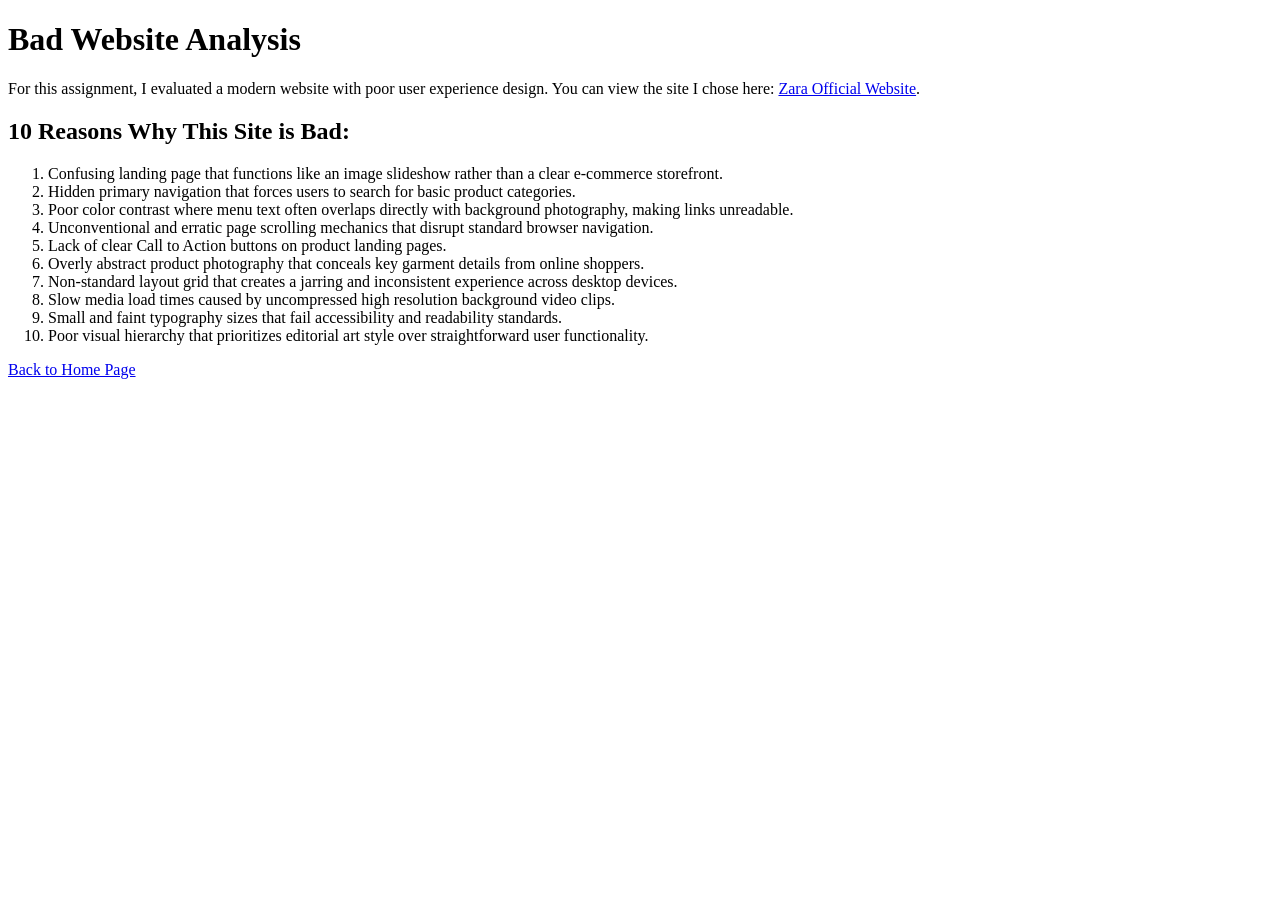
==== q2.html @ 60e59e71 "Add files via upload" ====
<!DOCTYPE html>
<html lang="en">
<head>
    <meta charset="UTF-8">
    <title>Bad Website Analysis</title>
</head>
<body>
    <h1>Bad Website Analysis</h1>
    
    <p>For this assignment, I evaluated a modern website with poor user experience design. You can view the site I chose here: <a href="https://www.zara.com" target="_blank">Zara Official Website</a>.</p>
    
    <h2>10 Reasons Why This Site is Bad:</h2>
    <ol>
        <li>Confusing landing page that functions like an image slideshow rather than a clear e-commerce storefront.</li>
        <li>Hidden primary navigation that forces users to search for basic product categories.</li>
        <li>Poor color contrast where menu text often overlaps directly with background photography, making links unreadable.</li>
        <li>Unconventional and erratic page scrolling mechanics that disrupt standard browser navigation.</li>
        <li>Lack of clear Call to Action buttons on product landing pages.</li>
        <li>Overly abstract product photography that conceals key garment details from online shoppers.</li>
        <li>Non-standard layout grid that creates a jarring and inconsistent experience across desktop devices.</li>
        <li>Slow media load times caused by uncompressed high resolution background video clips.</li>
        <li>Small and faint typography sizes that fail accessibility and readability standards.</li>
        <li>Poor visual hierarchy that prioritizes editorial art style over straightforward user functionality.</li>
    </ol>
    
    <p><a href="index.html">Back to Home Page</a></p>
</body>
</html>
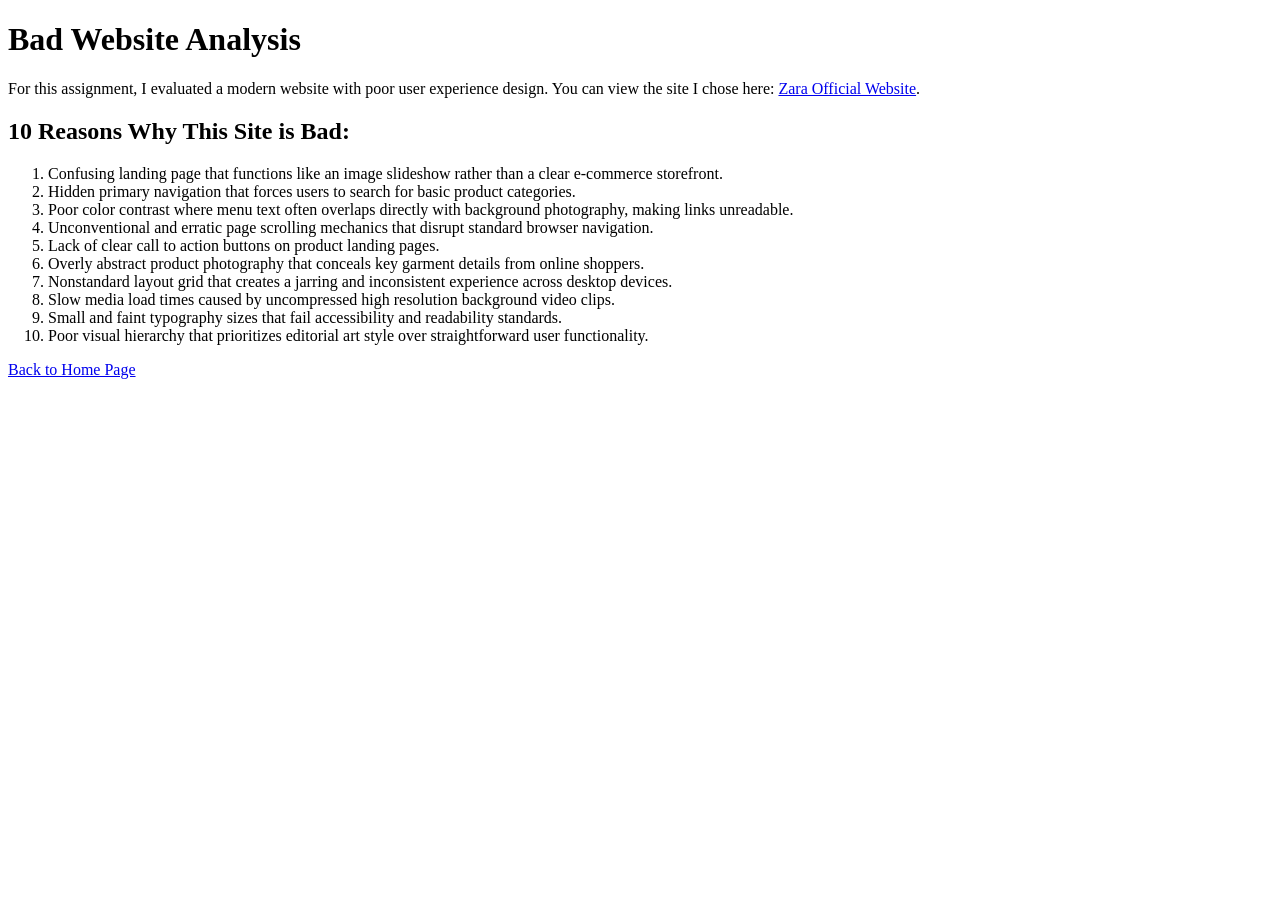
==== commit a8f87862: "Add files via upload" ====
--- a/q2.html
+++ b/q2.html
@@ -15,9 +15,9 @@
         <li>Hidden primary navigation that forces users to search for basic product categories.</li>
         <li>Poor color contrast where menu text often overlaps directly with background photography, making links unreadable.</li>
         <li>Unconventional and erratic page scrolling mechanics that disrupt standard browser navigation.</li>
-        <li>Lack of clear Call to Action buttons on product landing pages.</li>
+        <li>Lack of clear call to action buttons on product landing pages.</li>
         <li>Overly abstract product photography that conceals key garment details from online shoppers.</li>
-        <li>Non-standard layout grid that creates a jarring and inconsistent experience across desktop devices.</li>
+        <li>Nonstandard layout grid that creates a jarring and inconsistent experience across desktop devices.</li>
         <li>Slow media load times caused by uncompressed high resolution background video clips.</li>
         <li>Small and faint typography sizes that fail accessibility and readability standards.</li>
         <li>Poor visual hierarchy that prioritizes editorial art style over straightforward user functionality.</li>
